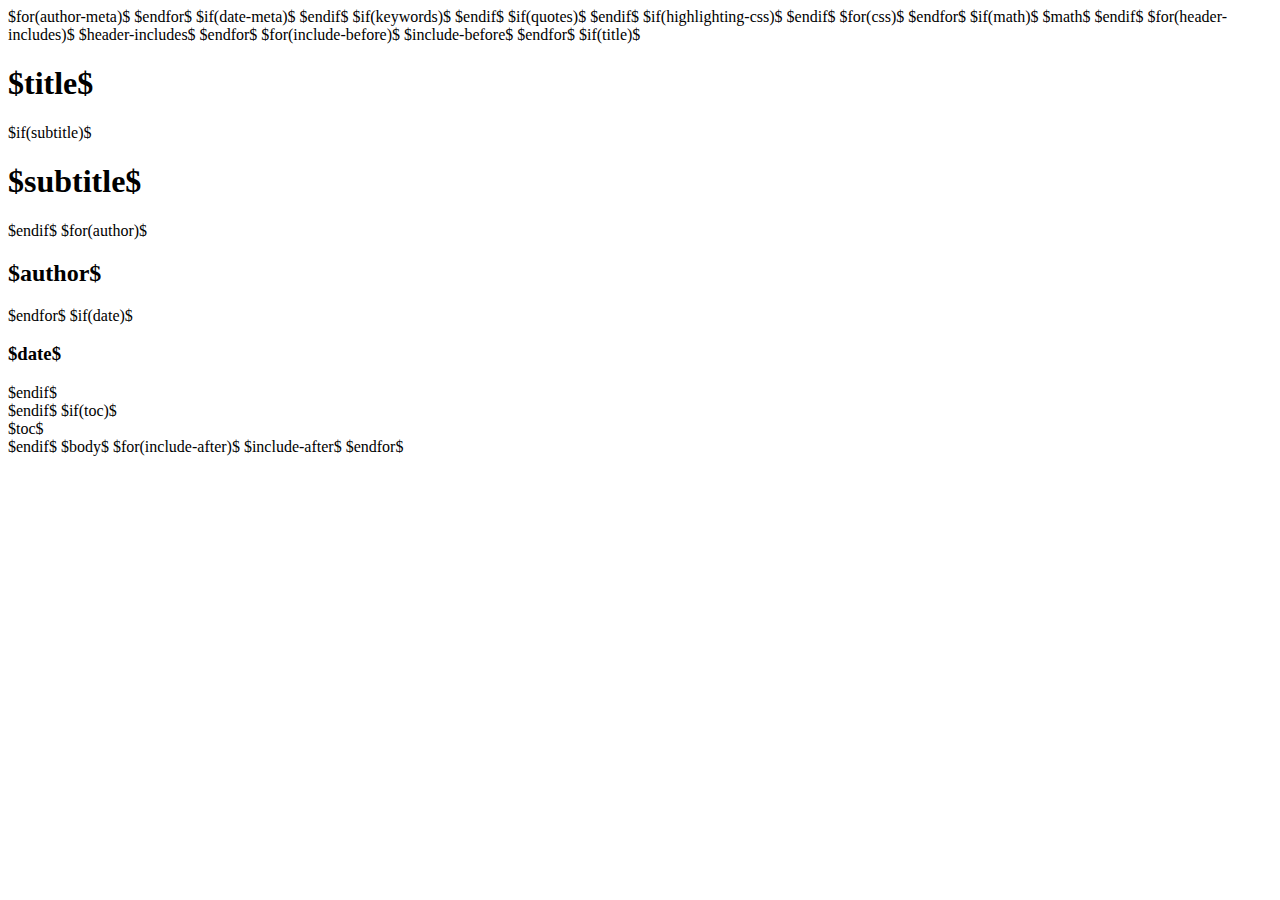
==== templates/slides.html @ bc3be3b4 "Initial commit." ====
<!DOCTYPE html PUBLIC "-//W3C//DTD XHTML 1.0 Transitional//EN" "http://www.w3.org/TR/xhtml1/DTD/xhtml1-transitional.dtd">
<html xmlns="http://www.w3.org/1999/xhtml"$if(lang)$ lang="$lang$" xml:lang="$lang$"$endif$$if(dir)$ dir="$dir$"$endif$>
<head>
  <meta http-equiv="Content-Type" content="text/html; charset=utf-8" />
  <meta http-equiv="Content-Style-Type" content="text/css" />
  <meta name="generator" content="pandoc" />
$for(author-meta)$
  <meta name="author" content="$author-meta$" />
$endfor$
$if(date-meta)$
  <meta name="date" content="$date-meta$" />
$endif$
$if(keywords)$
  <meta name="keywords" content="$for(keywords)$$keywords$$sep$, $endfor$" />
$endif$
  <title>$if(title-prefix)$$title-prefix$ – $endif$$pagetitle$</title>
  <style type="text/css">code{white-space: pre;}</style>
$if(quotes)$
  <style type="text/css">q { quotes: "“" "”" "‘" "’"; }</style>
$endif$
$if(highlighting-css)$
  <style type="text/css">
$highlighting-css$
  </style>
$endif$
$for(css)$
  <link rel="stylesheet" href="$css$" type="text/css" />
$endfor$
$if(math)$
  $math$
$endif$
$for(header-includes)$
  $header-includes$
$endfor$
</head>
<body>
$for(include-before)$
$include-before$
$endfor$
$if(title)$
<div id="$idprefix$header">
<h1 class="title">$title$</h1>
$if(subtitle)$
<h1 class="subtitle">$subtitle$</h1>
$endif$
$for(author)$
<h2 class="author">$author$</h2>
$endfor$
$if(date)$
<h3 class="date">$date$</h3>
$endif$
</div>
$endif$
$if(toc)$
<div id="$idprefix$TOC">
$toc$
</div>
$endif$
$body$
$for(include-after)$
$include-after$
$endfor$
</body>
</html>
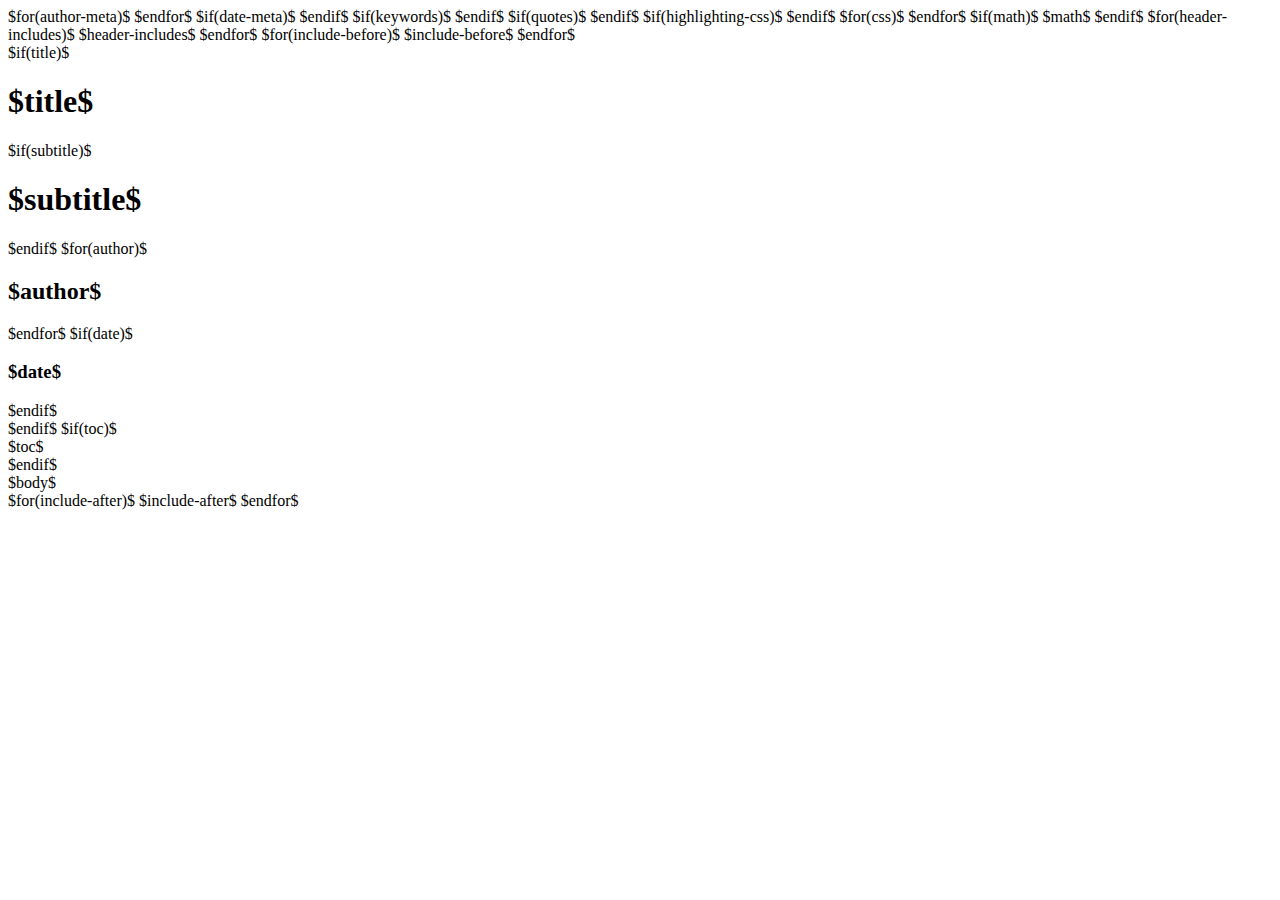
==== commit 486e6c3e: "Adding js and css." ====
--- a/templates/slides.html
+++ b/templates/slides.html
@@ -31,14 +31,17 @@
 $endif$
 $for(header-includes)$
   $header-includes$
-$endfor$
+  $endfor$
+  <script src="js/drive.js"></script>
+  <link rel="stylesheet" href="css/style.css">
 </head>
 <body>
 $for(include-before)$
 $include-before$
 $endfor$
+<div id="outer">
 $if(title)$
-<div id="$idprefix$header">
+<div class="slide">
 <h1 class="title">$title$</h1>
 $if(subtitle)$
 <h1 class="subtitle">$subtitle$</h1>
@@ -52,11 +55,14 @@
 </div>
 $endif$
 $if(toc)$
-<div id="$idprefix$TOC">
+<div class="slide">
 $toc$
 </div>
 $endif$
+<div class="slide">
 $body$
+</div>
+</div>
 $for(include-after)$
 $include-after$
 $endfor$
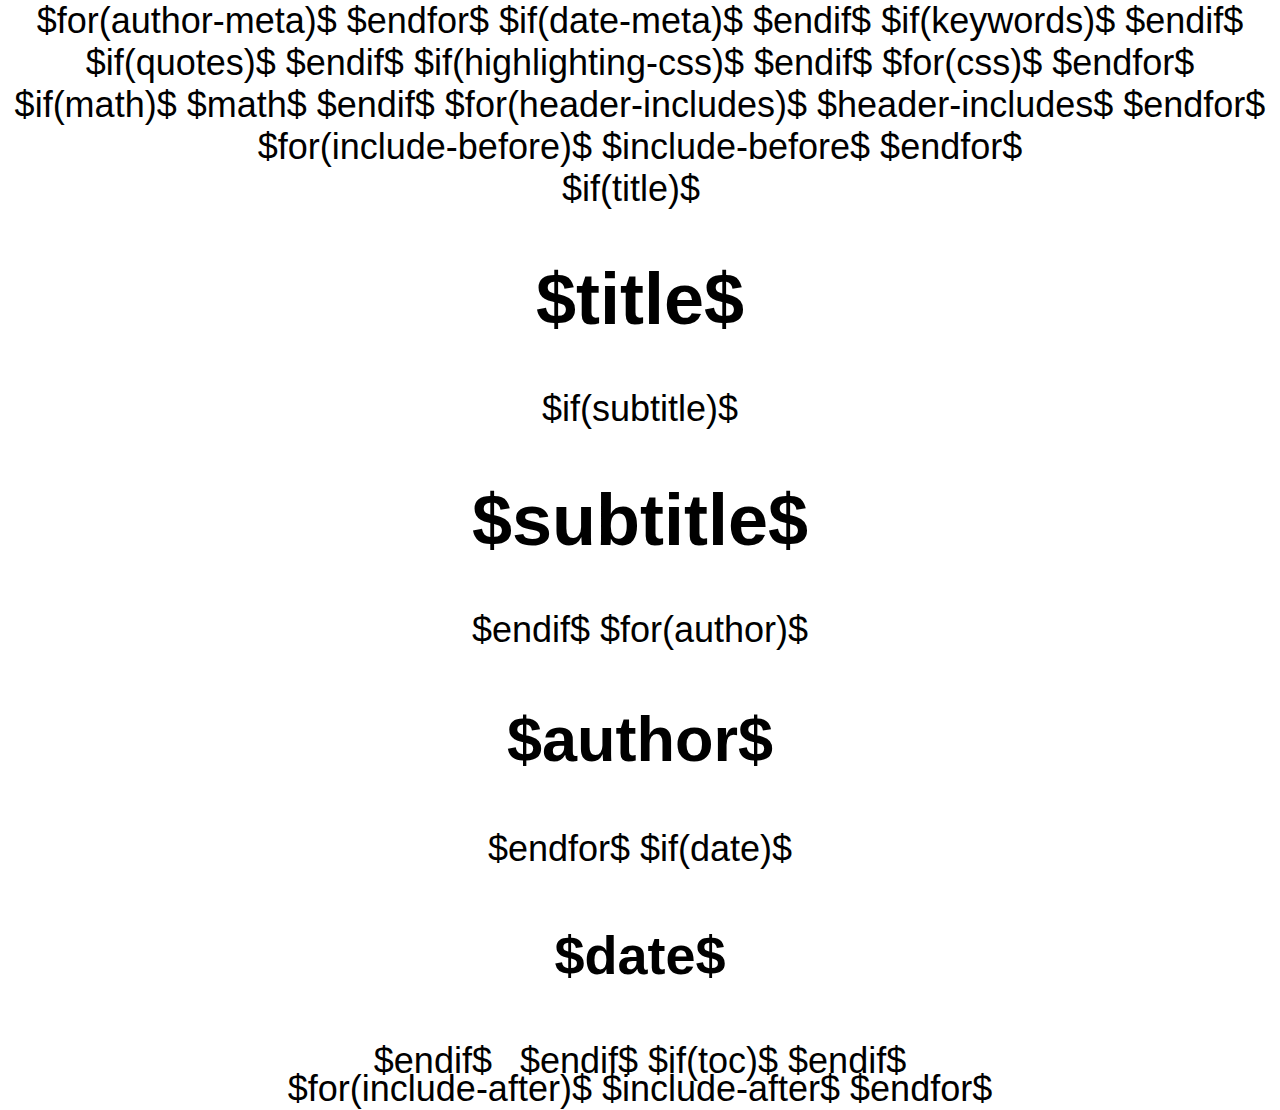
==== commit 2d352f4d: "Adding flask app." ====
--- a/templates/slides.html
+++ b/templates/slides.html
@@ -32,8 +32,8 @@
 $for(header-includes)$
   $header-includes$
   $endfor$
-  <script src="js/drive.js"></script>
-  <link rel="stylesheet" href="css/style.css">
+  <script src="../js/drive.js"></script>
+  <link rel="stylesheet" href="../css/style.css">
 </head>
 <body>
 $for(include-before)$
--- a/css/style.css
+++ b/css/style.css
@@ -0,0 +1,24 @@
+body {
+    margin: 0;
+    font-family: Helvetica Neue,Helvetica,Arial,sans-serif;
+    text-align: center;
+    font-size: 4vh;
+}
+h1 { font-size: 8vh; }
+h2 { font-size: 7vh; }
+h3 { font-size: 6vh; }
+ul, code { text-align: left;
+           display: inline-block; }
+
+#outer {
+    height: 100vh;
+}
+.slide {
+    padding: 2vh;
+}
+
+iframe {
+    width: 90vw;
+    border: 0;
+    height: 60vh;
+}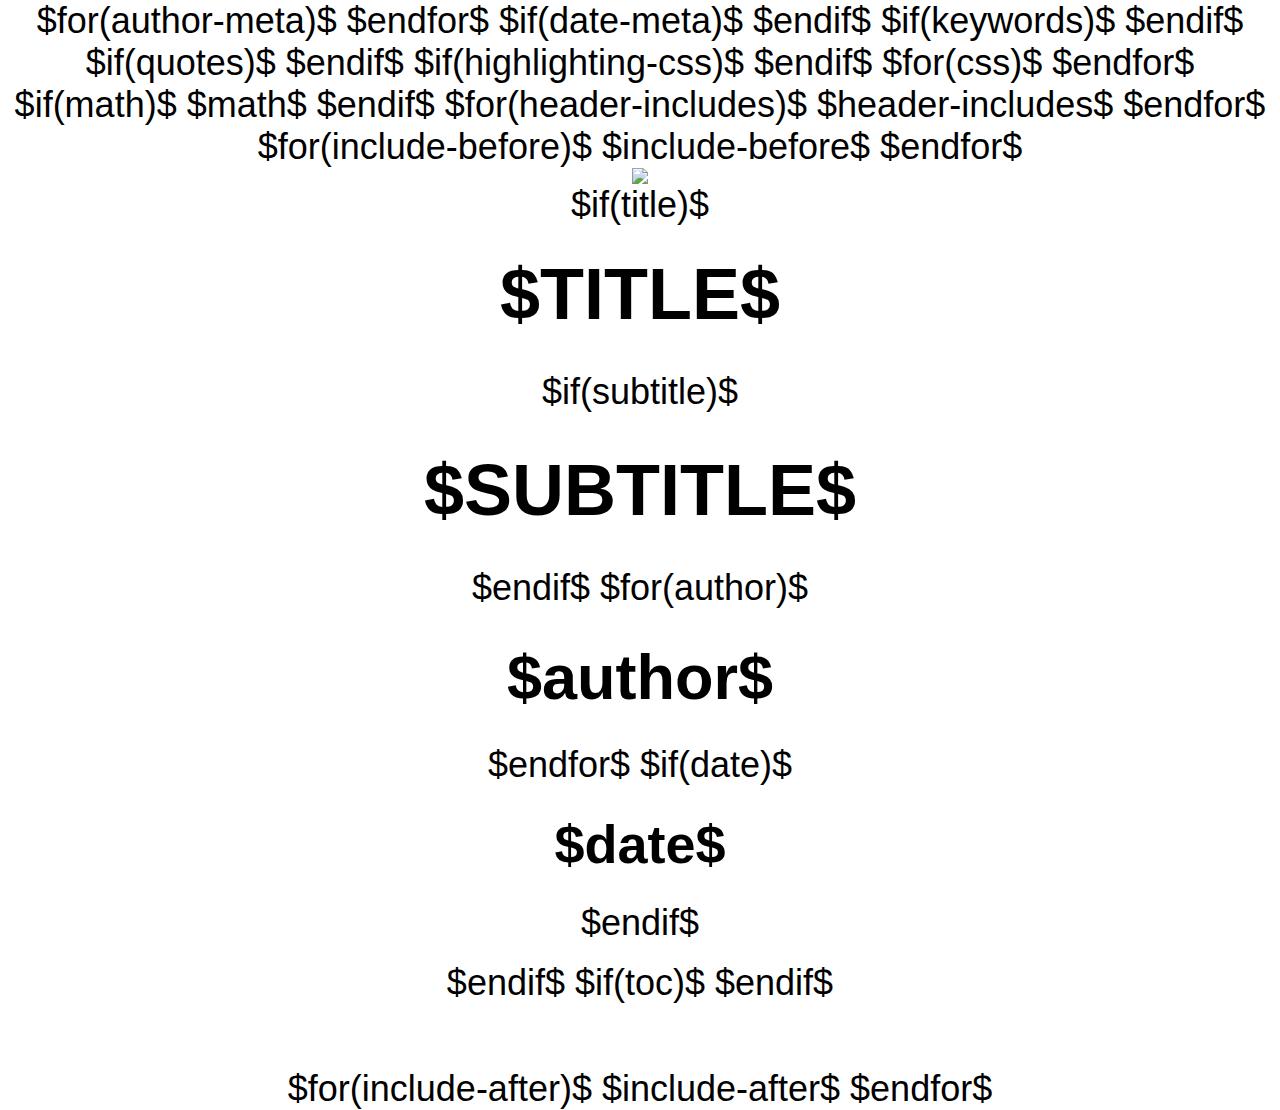
==== commit c7cf8f36: "Backup. Lots of stuff." ====
--- a/templates/slides.html
+++ b/templates/slides.html
@@ -32,14 +32,17 @@
 $for(header-includes)$
   $header-includes$
   $endfor$
-  <script src="../js/drive.js"></script>
-  <link rel="stylesheet" href="../css/style.css">
+  <script src="/static/js/drive.js"></script>
+  <link rel="stylesheet" href="/static/css/style.css">
 </head>
 <body>
 $for(include-before)$
 $include-before$
 $endfor$
 <div id="outer">
+  <div id="header">
+    <img src="/static/img/header.png">
+  </div>
 $if(title)$
 <div class="slide">
 <h1 class="title">$title$</h1>
--- a/static/css/style.css
+++ b/static/css/style.css
@@ -0,0 +1,94 @@
+body {
+    margin: 0;
+    font-family: Helvetica Neue,Helvetica,Arial,sans-serif;
+    text-align: center;
+    font-size: 4vh;
+}
+h1 { font-size: 8vh;
+     margin: 0.5em;
+     text-transform: uppercase;}
+h2 { font-size: 7vh;
+     margin: 0.5em; }
+h3 { font-size: 6vh;
+     margin: 0.5em;}
+code, table { text-align: left;
+              display: table;
+              margin: 0.5em auto;}
+
+#outer {
+    height: 100vh;
+    width: 100vw;
+    display: table-cell;
+    /*vertical-align: middle;*/
+}
+.slide {
+    page-break-after:always;
+    padding: 2vh;
+}
+
+@media print {  
+  @page {
+    size: 297mm 210mm;
+   }
+}
+
+div.slide > *:first-child {
+    margin-top: 0px;
+    padding-top: 1vh;
+}
+
+div.slide > p {
+    margin: 5px;
+}
+
+iframe {
+    /* for jupyter-embedding */
+    width: 90vw;
+    border: 0;
+    height: 60vh;
+}
+
+/*#header {
+    position: fixed;
+    top: 0px;
+    left: 0px;
+}*/
+
+#header > img {
+    max-width: 90vw;
+    width: 90vw;
+}
+
+img {
+    max-height: 70vh;
+    max-width: 70vw;
+}
+
+th, td {
+    padding-left: 1em;
+    padding-right: 1em;
+}
+
+table {
+  border-collapse: collapse;
+}
+
+tr.header {
+    border-bottom: .1em solid;
+}
+
+div.slidenum {
+    font-size: 1em;
+    position: fixed;
+    bottom: .2em;
+    right: .5em;
+}
+
+ul {
+    text-align: left;
+}
+
+div > ul {
+    display: table;
+    margin: .5em auto;
+}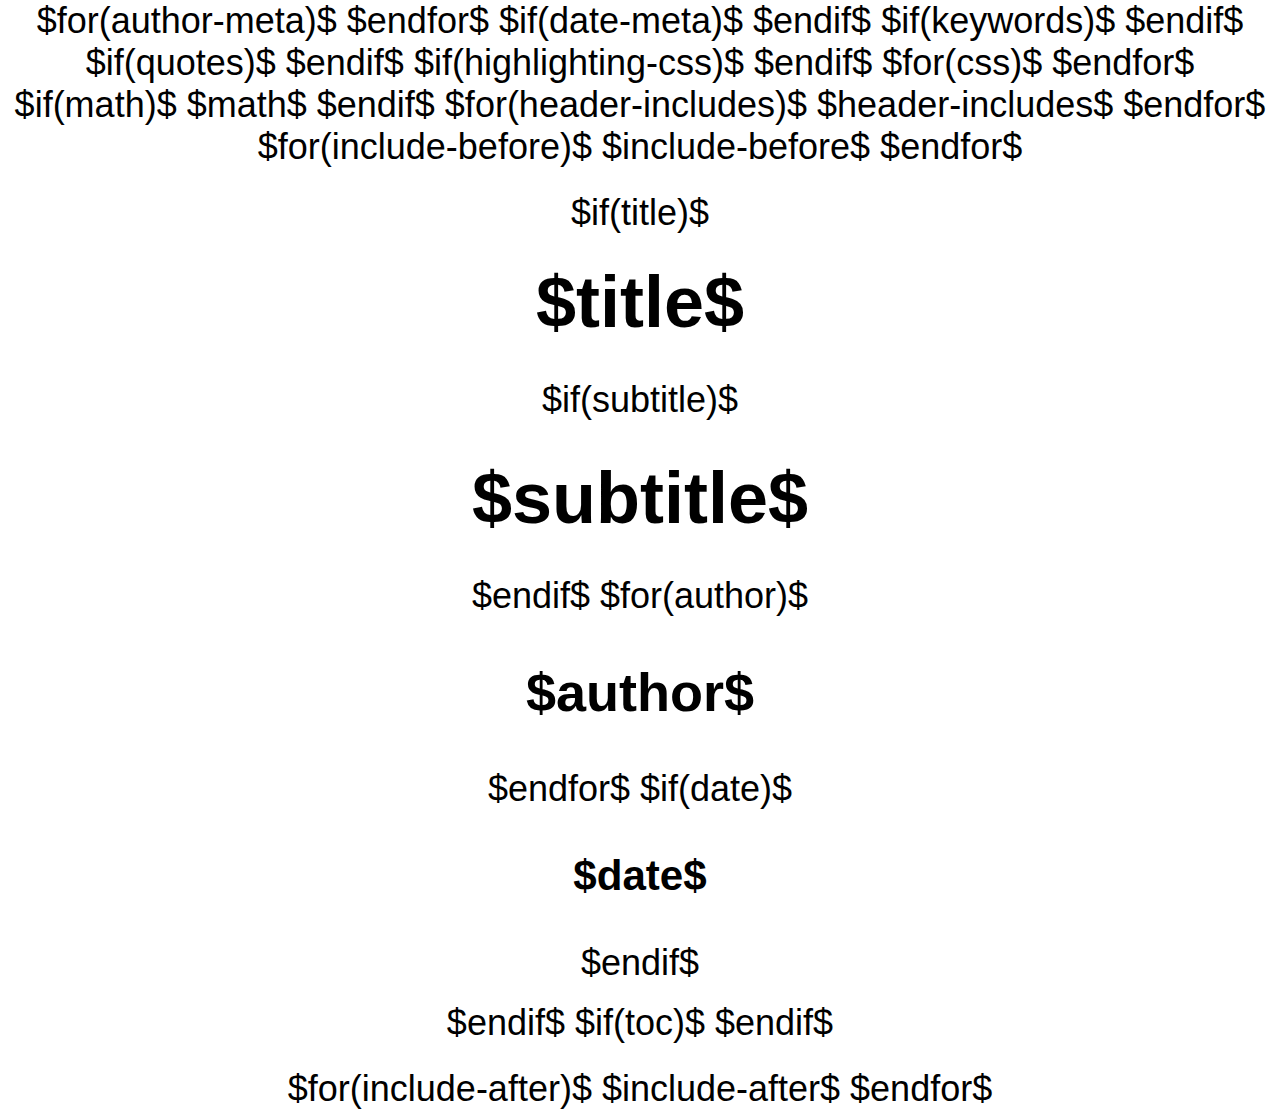
==== commit 40d8ce45: "backup" ====
--- a/templates/slides.html
+++ b/templates/slides.html
@@ -40,9 +40,9 @@
 $include-before$
 $endfor$
 <div id="outer">
-  <div id="header">
+  <!--div id="header">
     <img src="/static/img/header.png">
-  </div>
+  </div-->
 $if(title)$
 <div class="slide">
 <h1 class="title">$title$</h1>
--- a/static/css/style.css
+++ b/static/css/style.css
@@ -5,25 +5,37 @@
     font-size: 4vh;
 }
 h1 { font-size: 8vh;
-     margin: 0.5em;
-     text-transform: uppercase;}
+     margin: 0.5em;}
+     //text-transform: uppercase;}
 h2 { font-size: 7vh;
-     margin: 0.5em; }
+     margin: 0.5em;}
+     //text-transform: uppercase;}
 h3 { font-size: 6vh;
      margin: 0.5em;}
-code, table { text-align: left;
-              display: table;
-              margin: 0.5em auto;}
+     //text-transform: uppercase;}
+code, table {
+    text-align: left;
+    margin: 0.5em auto;
+}
+
+code {
+    display: inline-block;
+}
+
+blockquote {
+    font-style: italic;
+    text-align: center;
+}
 
 #outer {
     height: 100vh;
     width: 100vw;
     display: table-cell;
-    /*vertical-align: middle;*/
+    vertical-align: middle;
 }
 .slide {
     page-break-after:always;
-    padding: 2vh;
+    padding: 2vh 15vh;
 }
 
 @media print {  
@@ -37,6 +49,18 @@
     padding-top: 1vh;
 }
 
+
+/* div.slide::before {
+    background-image: url(/static/img/header.png);
+display: inline-block;
+width: 90vw;
+height: 15vh;
+content: "";
+background-size: 70vw;
+background-repeat: no-repeat;
+background-position: center;
+} */
+
 div.slide > p {
     margin: 5px;
 }
@@ -48,11 +72,11 @@
     height: 60vh;
 }
 
-/*#header {
+#header {
     position: fixed;
     top: 0px;
     left: 0px;
-}*/
+}
 
 #header > img {
     max-width: 90vw;
@@ -70,7 +94,8 @@
 }
 
 table {
-  border-collapse: collapse;
+    display: inline-block;
+    border-collapse: collapse;
 }
 
 tr.header {
@@ -84,11 +109,16 @@
     right: .5em;
 }
 
-ul {
+ul, ol {
     text-align: left;
 }
 
-div > ul {
+div > ul, ol {
     display: table;
     margin: .5em auto;
-}+}
+
+p.caption {
+    font-size: .5em;
+    margin-top: 0;
+}
